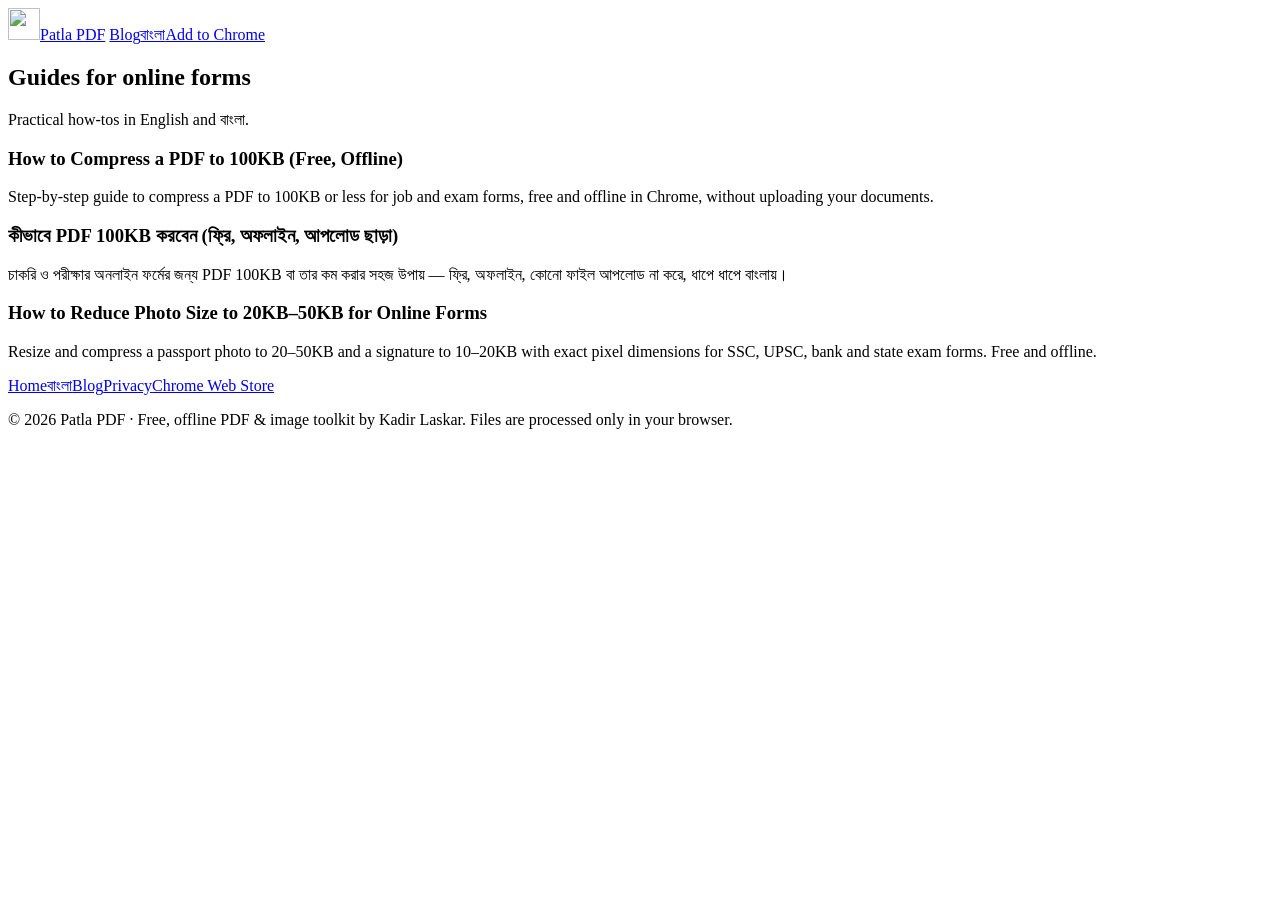
==== blog/index.html @ 35a123a6 "Landing page (EN/BN), blog guides, sitemap, robots" ====
<!doctype html><html lang="en"><head><meta charset="utf-8"><meta name="viewport" content="width=device-width,initial-scale=1">
<title>Patla PDF Blog – PDF &amp; Photo Size Guides for Online Forms</title><meta name="description" content="Guides to compress PDF to 100KB, reduce photo size to 20–50KB and prepare documents for online forms, in English and Bengali."><link rel="canonical" href="https://kadirlaskar012.github.io/patla-pdf/blog/">
<meta property="og:type" content="website"><meta property="og:title" content="Patla PDF Blog – PDF &amp; Photo Size Guides for Online Forms"><meta property="og:description" content="Guides to compress PDF to 100KB, reduce photo size to 20–50KB and prepare documents for online forms, in English and Bengali."><meta property="og:url" content="https://kadirlaskar012.github.io/patla-pdf/blog/"><meta property="og:image" content="https://kadirlaskar012.github.io/patla-pdf/img/og.jpg"><meta property="og:site_name" content="Patla PDF"><meta name="twitter:card" content="summary_large_image">
<link rel="icon" href="/patla-pdf/img/favicon-32.png"><meta name="theme-color" content="#ff792e"><link rel="stylesheet" href="/patla-pdf/site.css"></head><body><nav><div class="w"><a class="brand" href="/patla-pdf/"><img src="/patla-pdf/img/icon-192.png" alt="" width="32" height="32">Patla PDF</a><span class="sp"></span>
<a class="l" href="/patla-pdf/blog/">Blog</a><a class="l lg" href="/patla-pdf/bn/">বাংলা</a><a class="btn sm" href="https://chromewebstore.google.com/detail/ilaejpopdgkfaldkhcfdjfapfnjnkfgb" rel="noopener">Add to Chrome</a></div></nav><main class="w"><section><h1>Guides for online forms</h1><p class="lead" style="color:var(--mut)">Practical how-tos in English and বাংলা.</p><div class="grid"><div class="card"><h3><a href="/patla-pdf/blog/compress-pdf-to-100kb.html" style="color:var(--ink);text-decoration:none">How to Compress a PDF to 100KB (Free, Offline)</a></h3><p>Step-by-step guide to compress a PDF to 100KB or less for job and exam forms, free and offline in Chrome, without uploading your documents.</p></div><div class="card"><h3><a href="/patla-pdf/blog/pdf-100kb-korar-upay.html" style="color:var(--ink);text-decoration:none">কীভাবে PDF 100KB করবেন (ফ্রি, অফলাইন, আপলোড ছাড়া)</a></h3><p>চাকরি ও পরীক্ষার অনলাইন ফর্মের জন্য PDF 100KB বা তার কম করার সহজ উপায় — ফ্রি, অফলাইন, কোনো ফাইল আপলোড না করে, ধাপে ধাপে বাংলায়।</p></div><div class="card"><h3><a href="/patla-pdf/blog/reduce-photo-size-20kb-50kb.html" style="color:var(--ink);text-decoration:none">How to Reduce Photo Size to 20KB–50KB for Online Forms</a></h3><p>Resize and compress a passport photo to 20–50KB and a signature to 10–20KB with exact pixel dimensions for SSC, UPSC, bank and state exam forms. Free and offline.</p></div></div></section></main><footer><div class="w"><a href="/patla-pdf/">Home</a><a href="/patla-pdf/bn/">বাংলা</a><a href="/patla-pdf/blog/">Blog</a><a href="/patla-pdf/privacy.html">Privacy</a><a href="https://chromewebstore.google.com/detail/ilaejpopdgkfaldkhcfdjfapfnjnkfgb">Chrome Web Store</a><p>© 2026 Patla PDF · Free, offline PDF &amp; image toolkit by Kadir Laskar. Files are processed only in your browser.</p></div></footer></body></html>
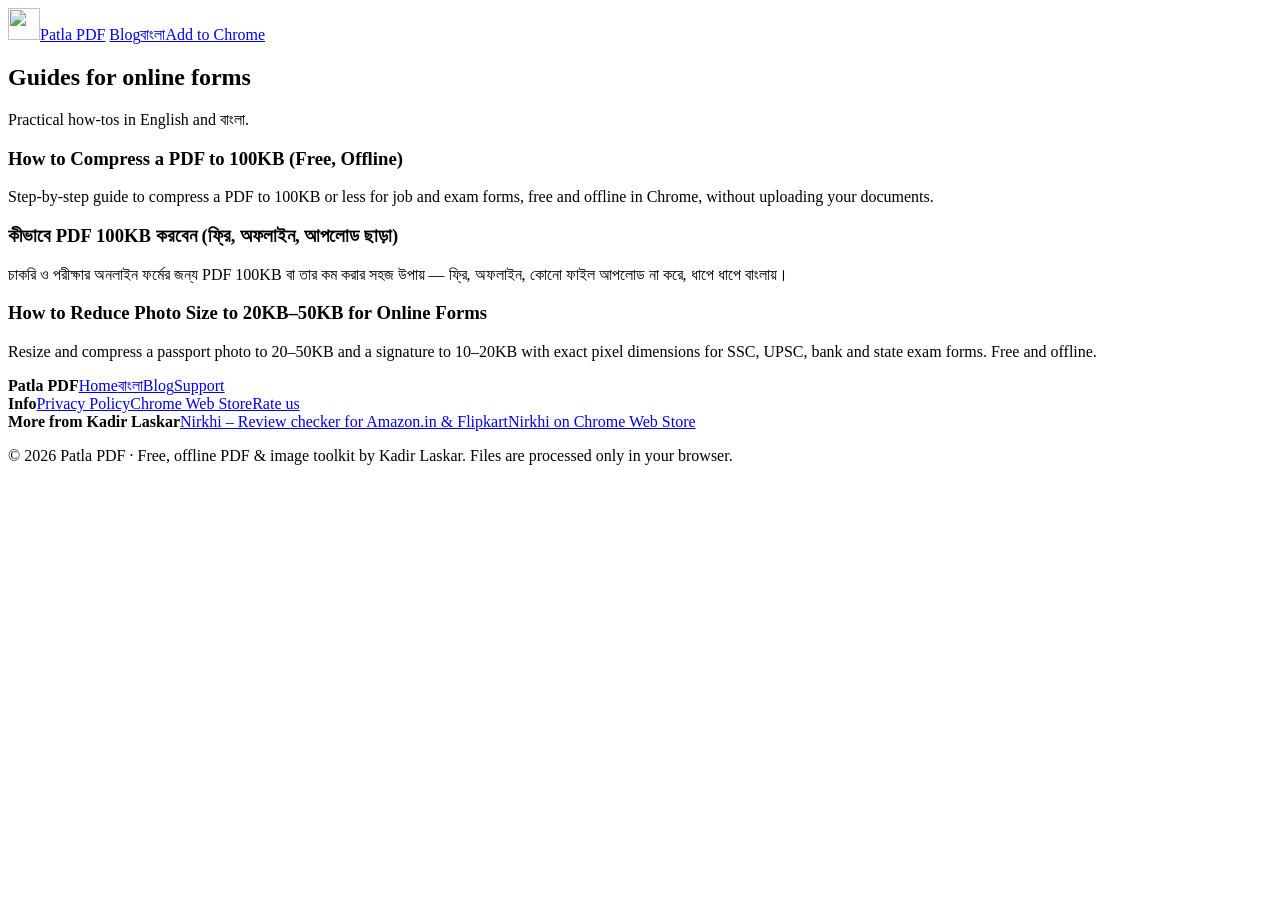
==== commit abecb45e: "Add support section and More from Kadir Laskar footer" ====
--- a/blog/index.html
+++ b/blog/index.html
@@ -2,4 +2,7 @@
 <title>Patla PDF Blog – PDF &amp; Photo Size Guides for Online Forms</title><meta name="description" content="Guides to compress PDF to 100KB, reduce photo size to 20–50KB and prepare documents for online forms, in English and Bengali."><link rel="canonical" href="https://kadirlaskar012.github.io/patla-pdf/blog/">
 <meta property="og:type" content="website"><meta property="og:title" content="Patla PDF Blog – PDF &amp; Photo Size Guides for Online Forms"><meta property="og:description" content="Guides to compress PDF to 100KB, reduce photo size to 20–50KB and prepare documents for online forms, in English and Bengali."><meta property="og:url" content="https://kadirlaskar012.github.io/patla-pdf/blog/"><meta property="og:image" content="https://kadirlaskar012.github.io/patla-pdf/img/og.jpg"><meta property="og:site_name" content="Patla PDF"><meta name="twitter:card" content="summary_large_image">
 <link rel="icon" href="/patla-pdf/img/favicon-32.png"><meta name="theme-color" content="#ff792e"><link rel="stylesheet" href="/patla-pdf/site.css"></head><body><nav><div class="w"><a class="brand" href="/patla-pdf/"><img src="/patla-pdf/img/icon-192.png" alt="" width="32" height="32">Patla PDF</a><span class="sp"></span>
-<a class="l" href="/patla-pdf/blog/">Blog</a><a class="l lg" href="/patla-pdf/bn/">বাংলা</a><a class="btn sm" href="https://chromewebstore.google.com/detail/ilaejpopdgkfaldkhcfdjfapfnjnkfgb" rel="noopener">Add to Chrome</a></div></nav><main class="w"><section><h1>Guides for online forms</h1><p class="lead" style="color:var(--mut)">Practical how-tos in English and বাংলা.</p><div class="grid"><div class="card"><h3><a href="/patla-pdf/blog/compress-pdf-to-100kb.html" style="color:var(--ink);text-decoration:none">How to Compress a PDF to 100KB (Free, Offline)</a></h3><p>Step-by-step guide to compress a PDF to 100KB or less for job and exam forms, free and offline in Chrome, without uploading your documents.</p></div><div class="card"><h3><a href="/patla-pdf/blog/pdf-100kb-korar-upay.html" style="color:var(--ink);text-decoration:none">কীভাবে PDF 100KB করবেন (ফ্রি, অফলাইন, আপলোড ছাড়া)</a></h3><p>চাকরি ও পরীক্ষার অনলাইন ফর্মের জন্য PDF 100KB বা তার কম করার সহজ উপায় — ফ্রি, অফলাইন, কোনো ফাইল আপলোড না করে, ধাপে ধাপে বাংলায়।</p></div><div class="card"><h3><a href="/patla-pdf/blog/reduce-photo-size-20kb-50kb.html" style="color:var(--ink);text-decoration:none">How to Reduce Photo Size to 20KB–50KB for Online Forms</a></h3><p>Resize and compress a passport photo to 20–50KB and a signature to 10–20KB with exact pixel dimensions for SSC, UPSC, bank and state exam forms. Free and offline.</p></div></div></section></main><footer><div class="w"><a href="/patla-pdf/">Home</a><a href="/patla-pdf/bn/">বাংলা</a><a href="/patla-pdf/blog/">Blog</a><a href="/patla-pdf/privacy.html">Privacy</a><a href="https://chromewebstore.google.com/detail/ilaejpopdgkfaldkhcfdjfapfnjnkfgb">Chrome Web Store</a><p>© 2026 Patla PDF · Free, offline PDF &amp; image toolkit by Kadir Laskar. Files are processed only in your browser.</p></div></footer></body></html>+<a class="l" href="/patla-pdf/blog/">Blog</a><a class="l lg" href="/patla-pdf/bn/">বাংলা</a><a class="btn sm" href="https://chromewebstore.google.com/detail/ilaejpopdgkfaldkhcfdjfapfnjnkfgb" rel="noopener">Add to Chrome</a></div></nav><main class="w"><section><h1>Guides for online forms</h1><p class="lead" style="color:var(--mut)">Practical how-tos in English and বাংলা.</p><div class="grid"><div class="card"><h3><a href="/patla-pdf/blog/compress-pdf-to-100kb.html" style="color:var(--ink);text-decoration:none">How to Compress a PDF to 100KB (Free, Offline)</a></h3><p>Step-by-step guide to compress a PDF to 100KB or less for job and exam forms, free and offline in Chrome, without uploading your documents.</p></div><div class="card"><h3><a href="/patla-pdf/blog/pdf-100kb-korar-upay.html" style="color:var(--ink);text-decoration:none">কীভাবে PDF 100KB করবেন (ফ্রি, অফলাইন, আপলোড ছাড়া)</a></h3><p>চাকরি ও পরীক্ষার অনলাইন ফর্মের জন্য PDF 100KB বা তার কম করার সহজ উপায় — ফ্রি, অফলাইন, কোনো ফাইল আপলোড না করে, ধাপে ধাপে বাংলায়।</p></div><div class="card"><h3><a href="/patla-pdf/blog/reduce-photo-size-20kb-50kb.html" style="color:var(--ink);text-decoration:none">How to Reduce Photo Size to 20KB–50KB for Online Forms</a></h3><p>Resize and compress a passport photo to 20–50KB and a signature to 10–20KB with exact pixel dimensions for SSC, UPSC, bank and state exam forms. Free and offline.</p></div></div></section></main><footer><div class="w"><div class="fgrid"><div><b>Patla PDF</b><a href="/patla-pdf/">Home</a><a href="/patla-pdf/bn/">বাংলা</a><a href="/patla-pdf/blog/">Blog</a><a href="/patla-pdf/#support">Support</a></div>
+<div><b>Info</b><a href="/patla-pdf/privacy.html">Privacy Policy</a><a href="https://chromewebstore.google.com/detail/ilaejpopdgkfaldkhcfdjfapfnjnkfgb">Chrome Web Store</a><a href="https://chromewebstore.google.com/detail/ilaejpopdgkfaldkhcfdjfapfnjnkfgb/reviews">Rate us</a></div>
+<div><b>More from Kadir Laskar</b><a href="https://kadirlaskar012.github.io/nirkhi/">Nirkhi – Review checker for Amazon.in & Flipkart</a><a href="https://chromewebstore.google.com/detail/cbaaiidkfibllmdbldcjgonaeampadcp">Nirkhi on Chrome Web Store</a></div></div>
+<p>© 2026 Patla PDF · Free, offline PDF &amp; image toolkit by Kadir Laskar. Files are processed only in your browser.</p></div></footer></body></html>
